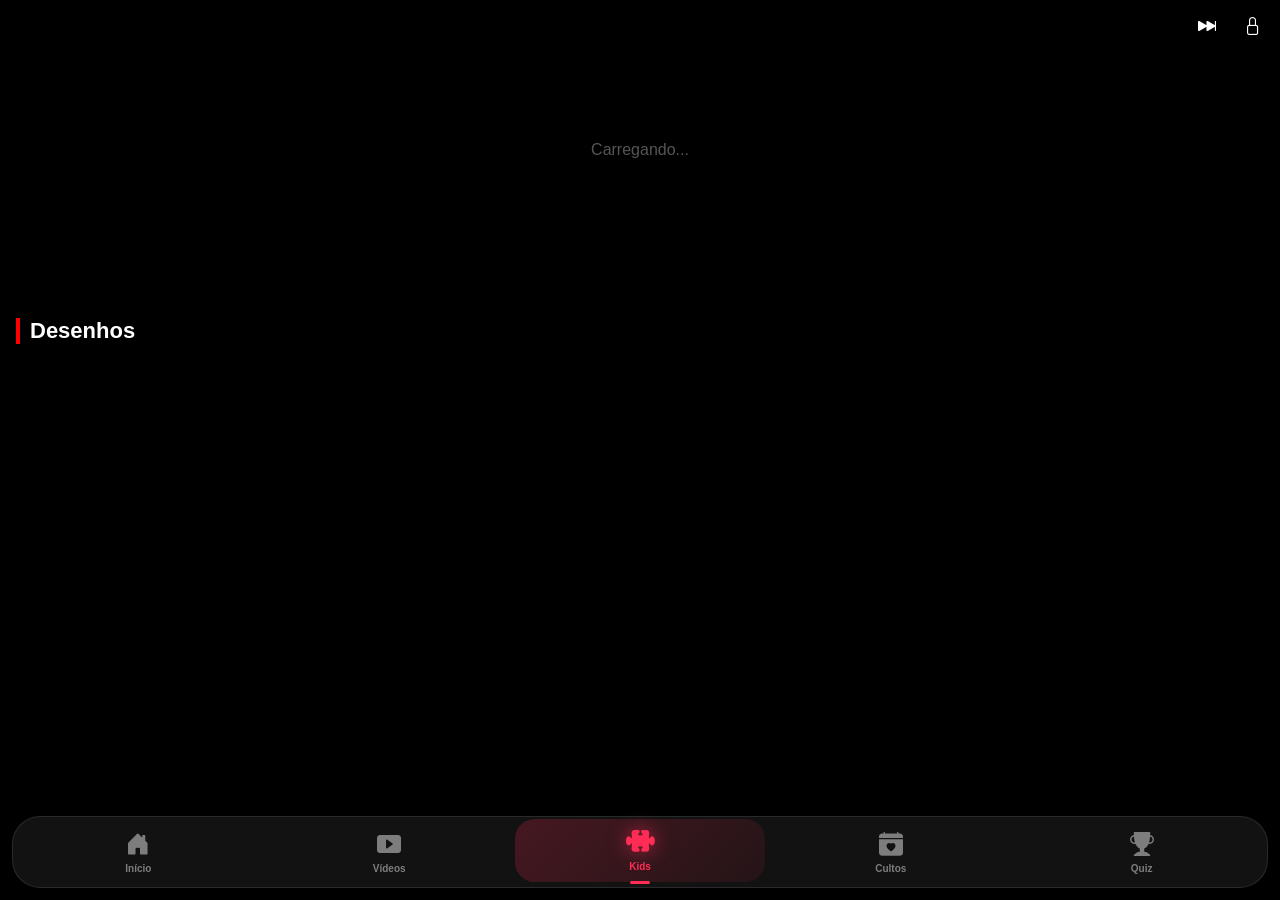
==== kids.html @ fd4ed9bc "Add files via upload" ====
<!DOCTYPE html>
<html lang="pt-BR">
<head>
<meta charset="UTF-8">
<meta name="viewport" content="width=device-width, initial-scale=1.0">
<title>Kids</title>
<link rel="stylesheet" href="https://cdn.jsdelivr.net/npm/bootstrap-icons@1.11.3/font/bootstrap-icons.min.css">
<link rel="stylesheet" href="index.css">
<style>
*{margin:0;padding:0;box-sizing:border-box}
body{background:#000;color:#fff;font-family:Arial,sans-serif;overflow-y:auto}
.player-area{width:100%;height:56vw;max-height:300px;background:#000;position:sticky;top:0;z-index:20}
.player-area iframe,#yt-player-kids{width:100%;height:100%;border:0}
.bloqueio-video{position:absolute;inset:0;z-index:8;display:none;background:transparent}
body.locked.bloqueio-video{display:block} /* CORRIGIDO */
body.locked.navbar{pointer-events:none;opacity:.2} /* CORRIGIDO */
.top-controls{position:absolute;top:8px;right:8px;z-index:10;display:flex;gap:8px}
.btn-icon{width:38px;height:38px;border-radius:50%;border:0;background:rgba(0,0,0,.7);color:#fff;display:flex;align-items:center;justify-content:center;backdrop-filter:blur(6px);font-size:18px;cursor:pointer}
.btn-icon.lock-on{background:#ff0000}
.conteudo{padding-bottom:100px} /* garante rolagem */
.section-head{padding:18px 16px 12px;display:flex;justify-content:space-between;align-items:center}
.section-head h2{font-size:22px;font-weight:900;border-left:4px solid #ff0000;padding-left:10px}
.section-head span{color:#ff0000;font-size:14px}
.grid-3{display:grid;grid-template-columns:1fr 1fr 1fr;gap:10px;padding:0 12px}
.card{border-radius:18px;overflow:hidden;position:relative;height:170px;background:#111;cursor:pointer;border:2px solid transparent}
.card.active{border-color:#ff0000}
.card img{width:100%;height:100%;object-fit:cover}
.card::after{content:'';position:absolute;inset:0;background:linear-gradient(180deg,rgba(0,0,0,.05) 40%, rgba(0,0,0,.85) 100%)}
.card-top{position:absolute;top:8px;left:8px;right:8px;z-index:2;display:flex;justify-content:space-between}
.card-title{font-size:11px;font-weight:900;text-transform:uppercase;line-height:1.1;width:68%;text-shadow:0 1px 3px #000;display:-webkit-box;-webkit-line-clamp:2;-webkit-box-orient:vertical;overflow:hidden}
.card-play{width:32px;height:32px;background:rgba(0,0,0,.35);border:1.5px solid #fff;border-radius:50%;display:flex;align-items:center;justify-content:center}
.card-nome{position:absolute;bottom:8px;left:8px;right:8px;z-index:2;background:rgba(0,0,0,.75);padding:4px 8px;border-radius:8px;font-size:11px;white-space:nowrap;overflow:hidden;text-overflow:ellipsis}
</style>
</head>
<body>

<div class="player-area" id="kidsPlayer">
  <div id="yt-wrap" style="width:100%;height:100%;position:relative">
    <div class="top-controls">
      <button class="btn-icon" onclick="proximoVideo()"><i class="bi bi-skip-forward-fill"></i></button>
      <button class="btn-icon" id="btnLock" onclick="toggleLock()"><i class="bi bi-lock"></i></button>
    </div>
    <div class="bloqueio-video" id="blockVideo"></div>
    <div id="yt-player-kids" style="width:100%;height:100%"></div>
    <div id="ph" style="position:absolute;inset:0;display:flex;align-items:center;justify-content:center;color:#555;background:#000">Carregando...</div>
  </div>
</div>

<div class="conteudo">
  <div class="section-head"><h2>Desenhos</h2><span id="qtd"></span></div>
  <div class="grid-3" id="gridDesenhos"></div>
</div>

<div class="nav">
  <div class="nav-item" onclick="if(!locked) location.href='index.html'"><i class="bi bi-house-door-fill"></i><span>Início</span></div>
  <div class="nav-item" onclick="if(!locked) location.href='video.html'"><i class="bi bi-play-btn-fill"></i><span>Vídeos</span></div>
  <div class="nav-item active" onclick="if(!locked) location.href='kids.html'"><i class="bi bi-puzzle-fill"></i><span>Kids</span></div>
  <div class="nav-item" onclick="if(!locked) location.href='cultos.html'"><i class="bi bi-calendar-heart-fill"></i><span>Cultos</span></div>
  <div class="nav-item" onclick="if(!locked) location.href='quiz.html'"><i class="bi bi-trophy-fill"></i><span>Quiz</span></div>
</div>

<script src="https://www.youtube.com/iframe_api"></script>
<script>
const SHEET_URL = `https://docs.google.com/spreadsheets/d/1Mn4uJoNISA0ToIsMOaH_AWmOeiZ9P7poy2feA2Alwng/gviz/tq?tqx=out:csv`;
let videosKids = [], ordemToca = [], atualIndex = 0, player = null;
let locked = false;

function getID(url){ let m=(url||'').match(/(?:v=|youtu\.be\/|shorts\/|embed\/)([A-Za-z0-9_-]{11})/); return m?m[1]:null }
function onYouTubeIframeAPIReady(){ carregar(); }
function embaralhar(a){ for(let i=a.length-1;i>0;i--){ let j=Math.floor(Math.random()*(i+1)); [a[i],a[j]]=[a[j],a[i]] } return a }

function toggleLock(){
  locked =!locked;
  document.body.classList.toggle('locked', locked);
  const btn = document.getElementById('btnLock');
  btn.classList.toggle('lock-on', locked);
  btn.innerHTML = locked? `<i class="bi bi-lock-fill"></i>` : `<i class="bi bi-unlock"></i>`;
  document.getElementById('blockVideo').style.display = locked? 'block' : 'none';
}

function tocarNoBanner(index){
  atualIndex = index;
  let video = ordemToca[atualIndex];
  if(!video) return;
  document.getElementById('ph').style.display = 'none';

  if(player && player.loadVideoById){
    // JÁ EXISTE PLAYER - SÓ TROCA E JÁ COMEÇA TOCANDO SEM PRECISAR PLAY
    player.loadVideoById({videoId: video.ytId, startSeconds: 0});
    player.playVideo();
  } else {
    player = new YT.Player('yt-player-kids',{
      videoId: video.ytId,
      playerVars:{
        autoplay:1,
        controls:0, // sem controles pra não ir pro YouTube
        fs:0,
        rel:0,
        playsinline:1,
        modestbranding:1,
        iv_load_policy:3,
        disablekb:1,
        enablejsapi:1
      },
      events:{
        onReady:(e)=>{ e.target.playVideo(); },
        onStateChange:(e)=>{
          if(e.data===0){ proximoVideo(); }
        }
      }
    });
  }
  render();
}

function proximoVideo(){
  let assistido = ordemToca.splice(atualIndex,1)[0];
  ordemToca.push(assistido);
  if(atualIndex >= ordemToca.length) atualIndex = 0;
  tocarNoBanner(atualIndex);
  // rola suave pro topo pra ver que trocou
  window.scrollTo({top:0, behavior:'smooth'});
}

function render(){
  document.getElementById('gridDesenhos').innerHTML = ordemToca.map((v,i)=>`
    <div class="card ${i===atualIndex?'active':''}" onclick="tocarNoBanner(${i})">
      <img src="https://img.youtube.com/vi/${v.ytId}/mqdefault.jpg">
      <div class="card-top"><div class="card-title">${v.descricao}</div><div class="card-play"><i class="bi bi-play-fill"></i></div></div>
      <div class="card-nome">${v.nome}</div>
    </div>
  `).join('');
  document.getElementById('qtd').innerText = ordemToca.length + ' vídeos';
}

async function carregar(){
  try{
    const res = await fetch(SHEET_URL);
    const csv = await res.text();
    const linhas = csv.split('\n').slice(1);
    linhas.forEach(l=>{
      if(!l.trim()) return;
      const cols = l.split(/,(?=(?:(?:[^"]*"){2})*[^"]*$)/).map(c=>c.replace(/^"|"$/g,'').trim());
      const [desenho, descricao, nome] = cols;
      const ytId = getID(desenho);
      if(ytId && descricao) videosKids.push({ytId, descricao: descricao.toUpperCase(), nome: nome.toLowerCase()});
    });
    videosKids = [...new Map(videosKids.map(v=>[v.ytId,v])).values()];
    ordemToca = embaralhar([...videosKids]);
    if(ordemToca.length){
      render();
      setTimeout(()=> tocarNoBanner(0), 500); // já começa tocando
    }
  }catch(e){}
}
</script>
</body>
</html>
---- index.css ----
*{margin:0;padding:0;box-sizing:border-box}
html,body{width:100%;height:100%;overflow:hidden}
body{background:#000;color:#fff;font-family:Arial,sans-serif;overflow:hidden}

#feed{
  height:100dvh;
  height:100vh;
  height: -webkit-fill-available;
  overflow-y:scroll;
  scroll-snap-type:y mandatory;
  padding-bottom:0;
}
#feed::-webkit-scrollbar{display:none}
.video{
  position:relative;
  height:100dvh;
  height:100vh;
  width:100%;
  scroll-snap-align:start;
  background:#000;
  overflow:hidden
}
.thumb{position:absolute;inset:0;width:100%;height:100%;object-fit:cover;z-index:1}
.player{position:absolute;inset:0;width:100%;height:100%;z-index:2;display:none}
.player.active{display:block}
.overlay{position:absolute;inset:0;background:linear-gradient(0deg,rgba(0,0,0,.9) 0%,rgba(0,0,0,.1) 55%);z-index:3;pointer-events:none}
.bottom{position:absolute;left:16px;right:85px;bottom:105px;z-index:4;pointer-events:none}
.singer{font-size:13px;opacity:.85;font-weight:700;text-transform:lowercase}
.title{font-size:19px;font-weight:800;margin-top:5px;line-height:1.25;text-transform:lowercase}
.actions{position:absolute;right:12px;bottom:120px;z-index:4;display:flex;flex-direction:column;gap:22px}
.btn{cursor:pointer;display:flex;flex-direction:column;align-items:center;gap:6px}
.btn:active{transform:scale(.88)}
.btn i{width:50px;height:50px;background:rgba(255,255,255,.12);backdrop-filter:blur(12px);border:1px solid rgba(255,255,255,.18);border-radius:50%;display:flex;align-items:center;justify-content:center;font-size:24px;box-shadow:0 4px 20px rgba(0,0,0,.3)}
.btn i.liked{background:#ff2d55!important;border-color:#ff2d55!important;animation:heartPop.4s ease}
@keyframes heartPop{0%{transform:scale(1)}50%{transform:scale(1.3)}100%{transform:scale(1)}}
.btn div{font-size:11px;font-weight:700}
.play{position:absolute;left:50%;top:50%;transform:translate(-50%,-50%);z-index:10;width:84px;height:84px;background:rgba(255,255,255,.95);border-radius:50%;display:flex;align-items:center;justify-content:center;cursor:pointer;box-shadow:0 8px 30px rgba(0,0,0,.4);animation:pulse 1.8s infinite}
.play i{font-size:52px;color:#000;margin-left:6px}
.play.hide{opacity:0;pointer-events:none;transform:translate(-50%,-50%) scale(.5);transition:.4s}
@keyframes pulse{0%{box-shadow:0 0 0 0 rgba(255,255,255,.7)}70%{box-shadow:0 0 0 20px rgba(255,255,255,0)}100%{box-shadow:0 0 0 0 rgba(255,255,255,0)}}

/* NAV PREMIUM QUE VOCÊ GOSTOU - CORRIGIDO */
.nav{
  position:fixed;
  bottom:12px;
  left:12px;
  right:12px;
  height:72px;
  background:rgba(20,20,20,.95);
  backdrop-filter:blur(20px);
  border:1px solid rgba(255,255,255,.1);
  border-radius:28px;
  display:flex;
  justify-content:space-around;
  align-items:center;
  z-index:20;
  box-shadow:0 10px 40px rgba(0,0,0,.6);
  padding-bottom: env(safe-area-inset-bottom);
}
.nav-item{flex:1;display:flex;flex-direction:column;align-items:center;gap:4px;padding:10px 6px;border-radius:20px;cursor:pointer;opacity:.45;transition:all.35s cubic-bezier(.34,1.56,.64,1);color:#fff;position:relative}
.nav-item i{font-size:24px;transition:all.35s;display:block}
.nav-item span{font-size:10px;font-weight:700}
.nav-item.active{opacity:1;background:linear-gradient(135deg,rgba(255,45,85,.22),rgba(255,45,85,.08));color:#ff2d55;transform:translateY(-2px)}
.nav-item.active i{transform:scale(1.2) translateY(-1px);filter:drop-shadow(0 0 8px rgba(255,45,85,.6));animation:navBounce.5s ease}
.nav-item.active span{color:#ff2d55}
.nav-item::after{content:'';position:absolute;bottom:-2px;left:50%;width:0;height:3px;background:#ff2d55;border-radius:3px;transform:translateX(-50%);transition:.35s}
.nav-item.active::after{width:20px}
@keyframes navBounce{0%{transform:scale(1)}40%{transform:scale(1.35)}60%{transform:scale(.95)}100%{transform:scale(1.2) translateY(-1px)}}

.fim{
  height:100dvh;
  height:100vh;
  width:100%;
  scroll-snap-align:start;
  background:linear-gradient(180deg,#111,#000);
  display:flex;
  flex-direction:column;
  align-items:center;
  justify-content:center;
  text-align:center;
  padding:40px
}
.fim i{font-size:70px;color:#ff2d55;margin-bottom:16px}
.fim h2{font-size:24px;font-weight:800}
.fim p{opacity:.6;margin-top:8px;font-size:14px}
.fim button{margin-top:22px;padding:14px 32px;border-radius:30px;border:0;background:#ff2d55;color:#fff;font-weight:800;font-size:14px;cursor:pointer;margin-bottom:10px}
.fim small{opacity:.3;font-size:11px;margin-top:15px;display:block}
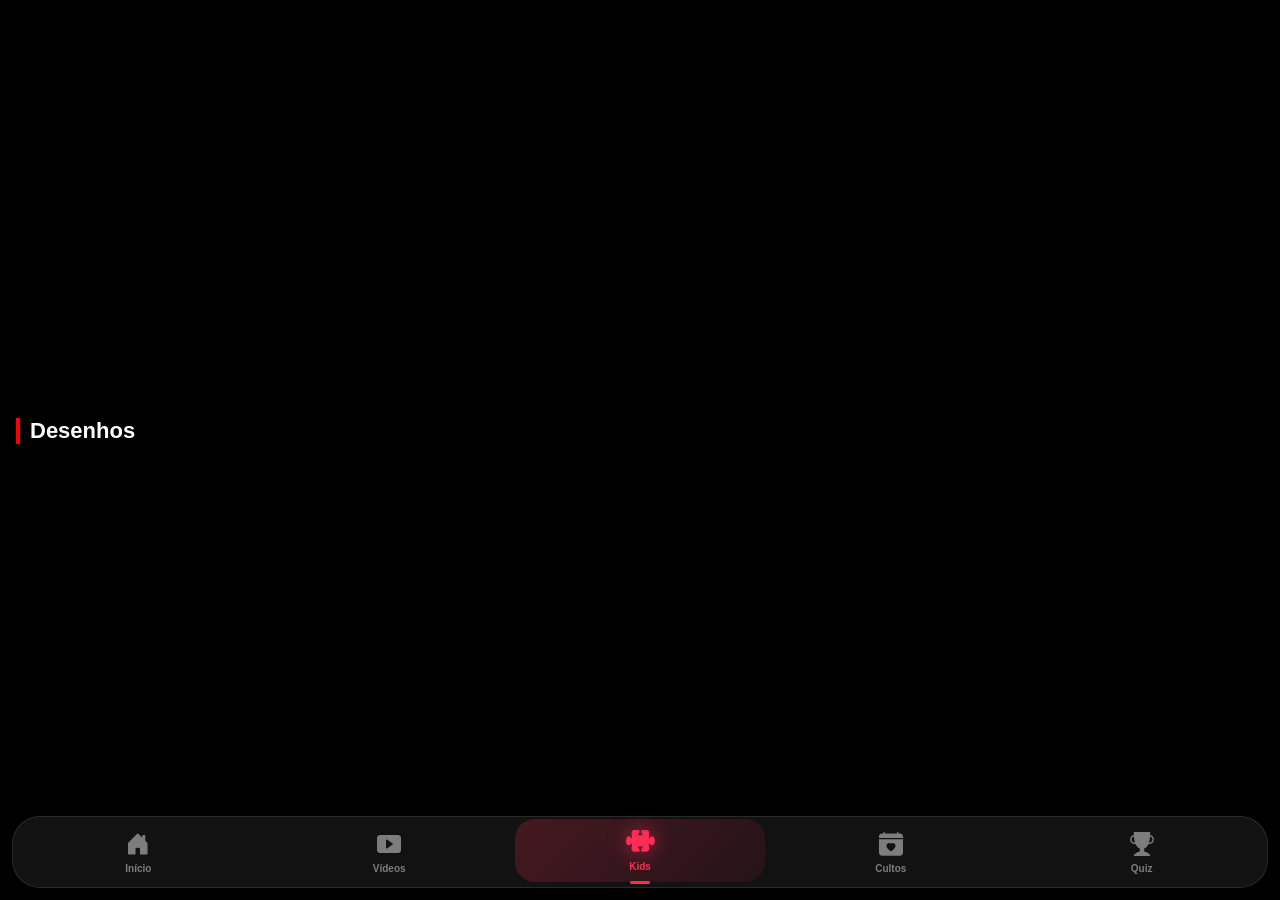
==== commit 13107e11: "Update kids.html" ====
--- a/kids.html
+++ b/kids.html
@@ -8,53 +8,70 @@
 <link rel="stylesheet" href="index.css">
 <style>
 *{margin:0;padding:0;box-sizing:border-box}
-body{background:#000;color:#fff;font-family:Arial,sans-serif;overflow-y:auto}
-.player-area{width:100%;height:56vw;max-height:300px;background:#000;position:sticky;top:0;z-index:20}
-.player-area iframe,#yt-player-kids{width:100%;height:100%;border:0}
-.bloqueio-video{position:absolute;inset:0;z-index:8;display:none;background:transparent}
-body.locked.bloqueio-video{display:block} /* CORRIGIDO */
-body.locked.navbar{pointer-events:none;opacity:.2} /* CORRIGIDO */
-.top-controls{position:absolute;top:8px;right:8px;z-index:10;display:flex;gap:8px}
-.btn-icon{width:38px;height:38px;border-radius:50%;border:0;background:rgba(0,0,0,.7);color:#fff;display:flex;align-items:center;justify-content:center;backdrop-filter:blur(6px);font-size:18px;cursor:pointer}
-.btn-icon.lock-on{background:#ff0000}
-.conteudo{padding-bottom:100px} /* garante rolagem */
+html,body{height:auto;overflow-y:auto}
+body{background:#000;color:#fff;font-family:Arial,sans-serif}
+.player-area{width:100%;height:56vw;max-height:400px;background:#000;position:relative;z-index:20}
+.video-wrapper{width:100%;height:100%;position:relative;background:#000;overflow:hidden}
+#yt-player-kids,#drive-player{width:100%;height:100%;border:0;background:#000;position:absolute;inset:0}
+.video-player{width:100%;height:100%;background:#000;object-fit:contain;position:absolute;inset:0}
+.controls-layer{position:absolute;inset:0;z-index:15;opacity:0;pointer-events:none;transition:opacity.3s}
+.controls-layer.show{opacity:1;pointer-events:all}
+.btn-lock{position:absolute;top:12px;right:12px;width:38px;height:38px;border-radius:50%;border:0;background:rgba(0,0,0,.6);color:#fff;display:flex;align-items:center;justify-content:center;font-size:16px;pointer-events:all!important;z-index:30}
+.btn-lock.lock-on{background:#ff0000}
+.btn-full{position:absolute;bottom:12px;right:12px;width:38px;height:38px;border-radius:8px;border:0;background:rgba(0,0,0,.6);color:#fff;display:flex;align-items:center;justify-content:center;font-size:18px;pointer-events:all!important;z-index:30}
+.bloqueio-video{position:absolute;inset:0;z-index:5;display:none}
+.conteudo{padding-bottom:110px}
 .section-head{padding:18px 16px 12px;display:flex;justify-content:space-between;align-items:center}
 .section-head h2{font-size:22px;font-weight:900;border-left:4px solid #ff0000;padding-left:10px}
-.section-head span{color:#ff0000;font-size:14px}
-.grid-3{display:grid;grid-template-columns:1fr 1fr 1fr;gap:10px;padding:0 12px}
-.card{border-radius:18px;overflow:hidden;position:relative;height:170px;background:#111;cursor:pointer;border:2px solid transparent}
+.grid-2{display:grid;grid-template-columns:1fr 1fr;gap:12px;padding:0 12px}
+.card{border-radius:14px;overflow:hidden;position:relative;aspect-ratio:16/9;background:#111;cursor:pointer;border:2px solid transparent}
+.card img{width:100%;height:100%;object-fit:cover;display:block}
 .card.active{border-color:#ff0000}
-.card img{width:100%;height:100%;object-fit:cover}
-.card::after{content:'';position:absolute;inset:0;background:linear-gradient(180deg,rgba(0,0,0,.05) 40%, rgba(0,0,0,.85) 100%)}
-.card-top{position:absolute;top:8px;left:8px;right:8px;z-index:2;display:flex;justify-content:space-between}
-.card-title{font-size:11px;font-weight:900;text-transform:uppercase;line-height:1.1;width:68%;text-shadow:0 1px 3px #000;display:-webkit-box;-webkit-line-clamp:2;-webkit-box-orient:vertical;overflow:hidden}
-.card-play{width:32px;height:32px;background:rgba(0,0,0,.35);border:1.5px solid #fff;border-radius:50%;display:flex;align-items:center;justify-content:center}
-.card-nome{position:absolute;bottom:8px;left:8px;right:8px;z-index:2;background:rgba(0,0,0,.75);padding:4px 8px;border-radius:8px;font-size:11px;white-space:nowrap;overflow:hidden;text-overflow:ellipsis}
+#ph{background-size:cover;background-position:center;background-color:#000;z-index:6;position:absolute;inset:0;display:none;align-items:center;justify-content:center}
+#ph::after{content:'';position:absolute;inset:0;background:rgba(0,0,0,.35);z-index:1}
+.spinner{position:relative;z-index:2;width:36px;height:36px;border:3px solid rgba(255,255,255,.3);border-top-color:#ff0000;border-radius:50%;animation:spin.7s linear infinite}
+@keyframes spin{to{transform:rotate(360deg)}}
+.video-wrapper.landscape{
+  position:fixed!important;
+  inset:0!important;
+  width:100vw!important;
+  height:100vh!important;
+  max-height:none!important;
+  z-index:99999!important;
+  background:#000;
+}
+body.landscape-mode{overflow:hidden!important}
+body.landscape-mode #conteudo{display:none!important}
+body.landscape-mode #navBar{display:none!important}
 </style>
 </head>
 <body>
 
-<div class="player-area" id="kidsPlayer">
-  <div id="yt-wrap" style="width:100%;height:100%;position:relative">
-    <div class="top-controls">
-      <button class="btn-icon" onclick="proximoVideo()"><i class="bi bi-skip-forward-fill"></i></button>
-      <button class="btn-icon" id="btnLock" onclick="toggleLock()"><i class="bi bi-lock"></i></button>
+<div class="player-area" id="playerArea">
+  <div class="video-wrapper" id="videoWrap" onclick="handleTap()">
+    <div id="yt-player-kids" style="display:none"></div>
+    <video id="playerA" class="video-player" playsinline preload="auto"></video>
+    <video id="playerB" class="video-player" style="display:none" playsinline preload="auto" muted></video>
+    <iframe id="drive-player" style="display:none" allowfullscreen></iframe>
+    <div id="controls" class="controls-layer">
+      <button class="btn-lock" id="btnLock" onclick="toggleLock(event)"><i class="bi bi-lock"></i></button>
+      <button class="btn-full" id="btnRotate" onclick="rotateVideo(event)"><i class="bi bi-arrows-fullscreen"></i></button>
     </div>
-    <div class="bloqueio-video" id="blockVideo"></div>
-    <div id="yt-player-kids" style="width:100%;height:100%"></div>
-    <div id="ph" style="position:absolute;inset:0;display:flex;align-items:center;justify-content:center;color:#555;background:#000">Carregando...</div>
+    <div class="bloqueio-video" id="blockVideo" onclick="handleTap()"></div>
+    <div id="ph"><div style="position:relative;z-index:2"><div class="spinner"></div></div></div>
   </div>
 </div>
 
-<div class="conteudo">
+<div class="conteudo" id="conteudo">
   <div class="section-head"><h2>Desenhos</h2><span id="qtd"></span></div>
-  <div class="grid-3" id="gridDesenhos"></div>
+  <div class="grid-2" id="gridDesenhos"></div>
+  <div id="sentinela" style="height:300px"></div>
 </div>
 
-<div class="nav">
+<div class="nav" id="navBar">
   <div class="nav-item" onclick="if(!locked) location.href='index.html'"><i class="bi bi-house-door-fill"></i><span>Início</span></div>
   <div class="nav-item" onclick="if(!locked) location.href='video.html'"><i class="bi bi-play-btn-fill"></i><span>Vídeos</span></div>
-  <div class="nav-item active" onclick="if(!locked) location.href='kids.html'"><i class="bi bi-puzzle-fill"></i><span>Kids</span></div>
+  <div class="nav-item active"><i class="bi bi-puzzle-fill"></i><span>Kids</span></div>
   <div class="nav-item" onclick="if(!locked) location.href='cultos.html'"><i class="bi bi-calendar-heart-fill"></i><span>Cultos</span></div>
   <div class="nav-item" onclick="if(!locked) location.href='quiz.html'"><i class="bi bi-trophy-fill"></i><span>Quiz</span></div>
 </div>
@@ -62,97 +79,204 @@
 <script src="https://www.youtube.com/iframe_api"></script>
 <script>
 const SHEET_URL = `https://docs.google.com/spreadsheets/d/1Mn4uJoNISA0ToIsMOaH_AWmOeiZ9P7poy2feA2Alwng/gviz/tq?tqx=out:csv`;
-let videosKids = [], ordemToca = [], atualIndex = 0, player = null;
-let locked = false;
-
-function getID(url){ let m=(url||'').match(/(?:v=|youtu\.be\/|shorts\/|embed\/)([A-Za-z0-9_-]{11})/); return m?m[1]:null }
-function onYouTubeIframeAPIReady(){ carregar(); }
-function embaralhar(a){ for(let i=a.length-1;i>0;i--){ let j=Math.floor(Math.random()*(i+1)); [a[i],a[j]]=[a[j],a[i]] } return a }
-
-function toggleLock(){
-  locked =!locked;
-  document.body.classList.toggle('locked', locked);
-  const btn = document.getElementById('btnLock');
+let videosKids=[], ordemToca=[], atualIndex=0, player=null, locked=false, hideTimer=null, loadingTimer=null;
+let itensMostrados=10;
+let playerAtivo='A';
+let isLandscape=false;
+const pA=document.getElementById('playerA');
+const pB=document.getElementById('playerB');
+const ph=document.getElementById('ph');
+function getYT(u){let m=(u||'').match(/(?:v=|youtu\.be\/|shorts\/|embed\/)([A-Za-z0-9_-]{11})/);return m?m[1]:null}
+function isMP4(u){return /\.(mp4|webm|mov|m4v)(\?.*)?$/i.test(u)||/catbox/i.test(u)}
+function isDrive(u){return /drive\.google\.com/.test(u)}
+function onYouTubeIframeAPIReady(){carregar()}
+function embaralhar(a){for(let i=a.length-1;i>0;i--){let j=Math.floor(Math.random()*(i+1));[a[i],a[j]]=[a[j],a[i]]}return a}
+function getAtivo(){return playerAtivo==='A'?pA:pB}
+function getInativo(){return playerAtivo==='A'?pB:pA}
+function handleTap(){
+  const ctrl=document.getElementById('controls');
+  const btnLock=document.getElementById('btnLock');
+  const btnRotate=document.getElementById('btnRotate');
+  if(locked){
+    ctrl.classList.add('show');
+    btnLock.style.display='flex';
+    btnRotate.style.display='none';
+    clearTimeout(hideTimer);
+    hideTimer=setTimeout(()=>ctrl.classList.remove('show'),3000);
+    return;
+  }
+  if(ctrl.classList.contains('show')) ctrl.classList.remove('show');
+  else {
+    ctrl.classList.add('show');
+    btnLock.style.display='flex';
+    btnRotate.style.display='flex';
+    clearTimeout(hideTimer);
+    hideTimer=setTimeout(()=>ctrl.classList.remove('show'),3000);
+  }
+}
+function toggleLock(e){
+  e.stopPropagation();
+  locked=!locked;
+  const btn=document.getElementById('btnLock');
+  const btnRotate=document.getElementById('btnRotate');
   btn.classList.toggle('lock-on', locked);
-  btn.innerHTML = locked? `<i class="bi bi-lock-fill"></i>` : `<i class="bi bi-unlock"></i>`;
-  document.getElementById('blockVideo').style.display = locked? 'block' : 'none';
-}
-
-function tocarNoBanner(index){
-  atualIndex = index;
-  let video = ordemToca[atualIndex];
-  if(!video) return;
-  document.getElementById('ph').style.display = 'none';
-
-  if(player && player.loadVideoById){
-    // JÁ EXISTE PLAYER - SÓ TROCA E JÁ COMEÇA TOCANDO SEM PRECISAR PLAY
-    player.loadVideoById({videoId: video.ytId, startSeconds: 0});
-    player.playVideo();
+  btn.innerHTML=locked?`<i class="bi bi-lock-fill"></i>`:`<i class="bi bi-unlock"></i>`;
+  document.getElementById('blockVideo').style.display=locked?'block':'none';
+  const ctrl=document.getElementById('controls');
+  ctrl.classList.add('show');
+  btnRotate.style.display=locked?'none':'flex';
+  if(!locked){
+    clearTimeout(hideTimer);
+    hideTimer=setTimeout(()=>ctrl.classList.remove('show'),3000);
+  }
+}
+function rotateVideo(e){
+  e.stopPropagation();
+  const wrap=document.getElementById('videoWrap');
+  const btn=e.currentTarget;
+  isLandscape=!isLandscape;
+  if(isLandscape){
+    wrap.classList.add('landscape');
+    document.body.classList.add('landscape-mode');
+    document.getElementById('navBar').style.display='none';
+    document.getElementById('conteudo').style.display='none';
+    document.getElementById('playerArea').style.height='100vh';
+    document.getElementById('playerArea').style.maxHeight='100vh';
+    if(wrap.requestFullscreen) wrap.requestFullscreen().catch(()=>{});
+    if(screen.orientation && screen.orientation.lock) screen.orientation.lock('landscape').catch(()=>{});
+    btn.innerHTML=`<i class="bi bi-fullscreen-exit"></i>`;
   } else {
-    player = new YT.Player('yt-player-kids',{
-      videoId: video.ytId,
-      playerVars:{
-        autoplay:1,
-        controls:0, // sem controles pra não ir pro YouTube
-        fs:0,
-        rel:0,
-        playsinline:1,
-        modestbranding:1,
-        iv_load_policy:3,
-        disablekb:1,
-        enablejsapi:1
-      },
-      events:{
-        onReady:(e)=>{ e.target.playVideo(); },
-        onStateChange:(e)=>{
-          if(e.data===0){ proximoVideo(); }
-        }
+    wrap.classList.remove('landscape');
+    document.body.classList.remove('landscape-mode');
+    document.getElementById('navBar').style.display='';
+    document.getElementById('conteudo').style.display='';
+    document.getElementById('playerArea').style.height='';
+    document.getElementById('playerArea').style.maxHeight='';
+    if(document.fullscreenElement) document.exitFullscreen().catch(()=>{});
+    if(screen.orientation){
+      if(screen.orientation.unlock) screen.orientation.unlock();
+      if(screen.orientation.lock){
+        screen.orientation.lock('portrait').catch(()=>{}).then(()=>{setTimeout(()=>{if(screen.orientation.unlock)screen.orientation.unlock();},300);});
       }
-    });
-  }
+    }
+    btn.innerHTML=`<i class="bi bi-arrows-fullscreen"></i>`;
+  }
+  const ctrl=document.getElementById('controls');
+  ctrl.classList.add('show');
+  clearTimeout(hideTimer);
+  hideTimer=setTimeout(()=>ctrl.classList.remove('show'),3000);
+}
+function mostrar(t){
+  document.getElementById('yt-player-kids').style.display=t==='yt'?'block':'none';
+  document.getElementById('drive-player').style.display=t==='drive'?'block':'none';
+  if(t!=='mp4'){pA.style.display='none';pB.style.display='none'}
+}
+function mostrarLoading(capa){
+  clearTimeout(loadingTimer);
+  ph.style.backgroundImage=`url('${capa||''}')`;
+  loadingTimer=setTimeout(()=>ph.style.display='flex',300);
+}
+function esconderLoading(){clearTimeout(loadingTimer);ph.style.display='none'}
+function preloadProximo(){
+  let idx=atualIndex+1;
+  if(idx>=ordemToca.length) idx=0;
+  let v=ordemToca[idx];
+  if(!v || v.type!=='mp4') return;
+  let inativo=getInativo();
+  if(inativo.src===v.src) return;
+  inativo.src=v.src;
+  inativo.load();
+  inativo.pause();
+  inativo.currentTime=0;
+}
+function tocarMP4(v){
+  mostrar('mp4');
+  mostrarLoading(v.capa);
+  let ativo=getAtivo();
+  let inativo=getInativo();
+  if(inativo.src===v.src && inativo.readyState>=2){
+    ativo.style.display='none';
+    ativo.pause();
+    inativo.style.display='block';
+    inativo.muted=false;
+    inativo.play().catch(()=>{});
+    inativo.onended=proximoVideo;
+    playerAtivo=playerAtivo==='A'?'B':'A';
+    esconderLoading();
+    setTimeout(preloadProximo, 500);
+    return;
+  }
+  pA.style.display=playerAtivo==='A'?'block':'none';
+  pB.style.display=playerAtivo==='B'?'block':'none';
+  ativo.src=v.src;
+  ativo.muted=true;
+  ativo.load();
+  ativo.style.display='block';
+  ativo.onloadeddata=()=>{
+    esconderLoading();
+    ativo.play().then(()=>{setTimeout(()=>{ativo.muted=false},200);preloadProximo();}).catch(()=>{});
+  };
+  ativo.oncanplay=()=>esconderLoading();
+  ativo.onended=proximoVideo;
+}
+function tocarNoBanner(i){
+  atualIndex=i;
+  let v=ordemToca[atualIndex];
+  if(!v) return;
   render();
-}
-
+  if(v.type==='mp4'){
+    if(player&&player.pauseVideo)player.pauseVideo();
+    tocarMP4(v);
+  } else if(v.type==='drive'){
+    if(player&&player.pauseVideo)player.pauseVideo();
+    mostrarLoading(v.capa);
+    mostrar('drive');
+    document.getElementById('drive-player').src=v.src;
+    document.getElementById('drive-player').onload=()=>{esconderLoading();preloadProximo();};
+  } else {
+    mostrarLoading(v.capa);
+    mostrar('yt');
+    if(player&&player.loadVideoById)player.loadVideoById({videoId:v.ytId});
+    else player=new YT.Player('yt-player-kids',{videoId:v.ytId,playerVars:{autoplay:1,controls:0,fs:0,rel:0,playsinline:1,modestbranding:1,enablejsapi:1},events:{onReady:e=>e.target.playVideo(),onStateChange:e=>{if(e.data===1){esconderLoading();preloadProximo();}if(e.data===0)proximoVideo()}}});
+    setTimeout(()=>{esconderLoading();preloadProximo();},1000);
+  }
+  if(!isLandscape) window.scrollTo({top:0,behavior:'smooth'});
+}
 function proximoVideo(){
-  let assistido = ordemToca.splice(atualIndex,1)[0];
-  ordemToca.push(assistido);
-  if(atualIndex >= ordemToca.length) atualIndex = 0;
-  tocarNoBanner(atualIndex);
-  // rola suave pro topo pra ver que trocou
-  window.scrollTo({top:0, behavior:'smooth'});
-}
-
+  let n=atualIndex+1;
+  if(n>=ordemToca.length){ordemToca=embaralhar([...ordemToca]);n=0}
+  tocarNoBanner(n);
+}
 function render(){
-  document.getElementById('gridDesenhos').innerHTML = ordemToca.map((v,i)=>`
-    <div class="card ${i===atualIndex?'active':''}" onclick="tocarNoBanner(${i})">
-      <img src="https://img.youtube.com/vi/${v.ytId}/mqdefault.jpg">
-      <div class="card-top"><div class="card-title">${v.descricao}</div><div class="card-play"><i class="bi bi-play-fill"></i></div></div>
-      <div class="card-nome">${v.nome}</div>
-    </div>
-  `).join('');
-  document.getElementById('qtd').innerText = ordemToca.length + ' vídeos';
-}
-
+  let slice=ordemToca.slice(0,itensMostrados);
+  document.getElementById('gridDesenhos').innerHTML=slice.map((v,i)=>{
+    let thumb=v.capa||(v.ytId?`https://img.youtube.com/vi/${v.ytId}/hqdefault.jpg`:'');
+    return `<div class="card ${i===atualIndex?'active':''}" onclick="tocarNoBanner(${i})"><img src="${thumb}" loading="lazy"></div>`;
+  }).join('');
+  document.getElementById('qtd').innerText=ordemToca.length+' vídeos';
+}
+const obs=new IntersectionObserver(es=>{if(es[0].isIntersecting&&itensMostrados<ordemToca.length){itensMostrados+=10;render()}},{rootMargin:'200px'});
+obs.observe(document.getElementById('sentinela'));
 async function carregar(){
   try{
-    const res = await fetch(SHEET_URL);
-    const csv = await res.text();
-    const linhas = csv.split('\n').slice(1);
+    const r=await fetch(SHEET_URL);const csv=await r.text();const linhas=csv.split('\n').slice(1);
     linhas.forEach(l=>{
-      if(!l.trim()) return;
-      const cols = l.split(/,(?=(?:(?:[^"]*"){2})*[^"]*$)/).map(c=>c.replace(/^"|"$/g,'').trim());
-      const [desenho, descricao, nome] = cols;
-      const ytId = getID(desenho);
-      if(ytId && descricao) videosKids.push({ytId, descricao: descricao.toUpperCase(), nome: nome.toLowerCase()});
+      if(!l.trim())return;
+      const cols=l.split(/,(?=(?:(?:[^"]*"){2})*[^"]*$)/).map(c=>c.replace(/^"|"$/g,'').trim());
+      let link=(cols[0]||'').trim();let capaYT=(cols[3]||'').trim();if(!link)return;
+      let capaFinal=null;let ytC=getYT(capaYT);
+      if(ytC)capaFinal=`https://img.youtube.com/vi/${ytC}/hqdefault.jpg`;else if(/\.(jpg|jpeg|png|webp)/i.test(capaYT))capaFinal=capaYT;
+      let ytV=getYT(link);
+      if(ytV)videosKids.push({type:'yt',ytId:ytV,src:link,capa:capaFinal||`https://img.youtube.com/vi/${ytV}/hqdefault.jpg`});
+      else if(isMP4(link))videosKids.push({type:'mp4',src:link,capa:capaFinal});
+      else if(isDrive(link)){let id=(link.match(/\/d\/([^\/]+)/)||[])[1];let pv=id?`https://drive.google.com/file/d/${id}/preview`:link;videosKids.push({type:'drive',src:pv,capa:capaFinal})}
     });
-    videosKids = [...new Map(videosKids.map(v=>[v.ytId,v])).values()];
-    ordemToca = embaralhar([...videosKids]);
-    if(ordemToca.length){
-      render();
-      setTimeout(()=> tocarNoBanner(0), 500); // já começa tocando
-    }
+    videosKids=[...new Map(videosKids.map(v=>[v.src,v])).values()];
+    ordemToca=embaralhar([...videosKids]);
+    render();
+    if(ordemToca.length>0)setTimeout(()=>tocarNoBanner(0),600);
   }catch(e){}
 }
 </script>
 </body>
-</html>+  </html>
